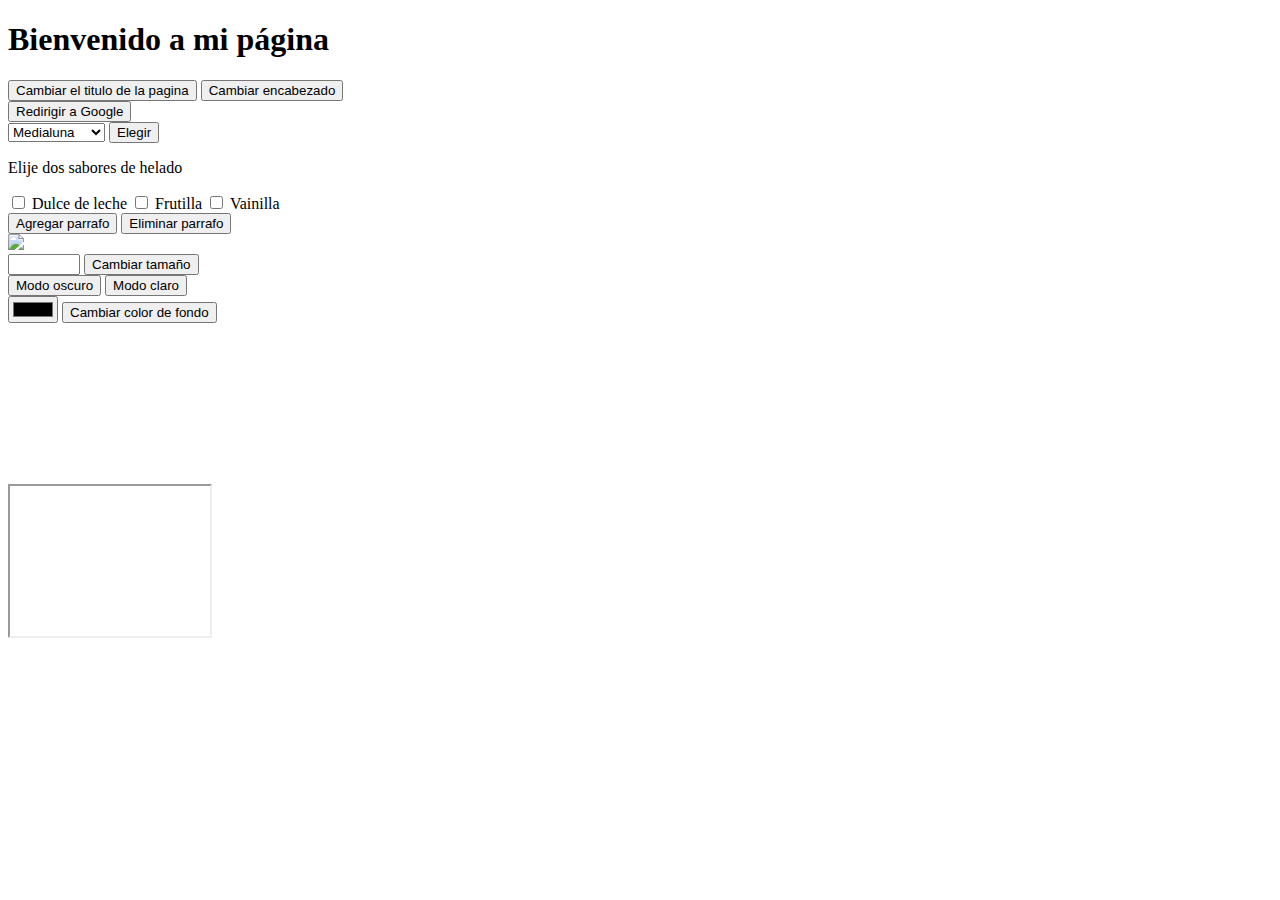
==== index.html @ 524dbff6 "agrego pagina de indice" ====
<!DOCTYPE html>
<html>

<head>
    <title>Página de ejemplo</title>
    <meta charset="UTF-8">
    <link href="style.css" rel="stylesheet">
</head>

<body>
    <h1 id="encabezado">Bienvenido a mi página</h1>
    <button onclick="cambiarTitulo()">Cambiar el titulo de la pagina</button>
    <button onclick="cambiarEncabezado()">Cambiar encabezado</button>
    <div>
        <button onclick="redirigir()">Redirigir a Google</button>
        <div>
            <select id="facturas">
                <option>Medialuna</option>
                <option>Tortita negra</option>
                <option>Vigilante</option>
                <option>Pastelitos</option>
            </select>
            <button onclick="elegirFactura()">Elegir</button>
        </div>
        <div>
            <p>Elije dos sabores de helado</p>
            <label></label><input type="checkbox" id="ddl" value = "dulce de leche"> Dulce de leche</label>
            <label></label><input type="checkbox" id="frut"> Frutilla</label>
            <label></label><input type="checkbox" id="vai"> Vainilla</label>
        </div>







    </div>
    <div id="zonaDeParrafos"></div>
    <button onclick="agregarParrafo()">Agregar parrafo</button>
    <button onclick="eliminarParrafo()">Eliminar parrafo</button>
    <div>
        <img src="banderaQAC.jpg" height="250px" id="bandera">
        <br>
        <input type="number" id="tamañoNuevo"  min="1" max="3200">
        <button onclick="cambiarTamaño()">Cambiar tamaño</button>
        </div>
    <div>
        <button onclick="modoOscuro()">Modo oscuro</button>
        <button onclick="modoClaro()"> Modo claro</button>
    </div>
    <div>
        <input type="color" id="fondo">
        <button onclick="cambiarFondo()">Cambiar color de fondo</button>
    </div>
 

    <iframe 
    src="https://www.google.com/maps/embed?pb=!1m18!1m12!1m3!1d1639.6642060324443!2d-58.28314449672653!3d-34.72211541985973!2m3!1f0!2f0!3f0!3m2!1i1024!2i768!4f13.1!3m3!1m2!1s0x95a32de2235ce033%3A0xfa3f6845a1bcf2d1!2sPILB%20Parque%20Industrial%20La%20Bernalesa!5e0!3m2!1ses!2sar!4v1720210196329!5m2!1ses!2sar" 
    width="200" height="150" 
    style="border:10;" 
    allowfullscreen="" 
    loading="lazy" 
    referrerpolicy="no-referrer-when-downgrade"></iframe>

    <iframe width="560" height="315" 
    src="https://www.youtube.com/embed/Lc1Ll-euRSg?si=mBnIrphDW-HrMTVv" title="YouTube video player" frameborder="0" 
    allow="accelerometer; autoplay; clipboard-write; encrypted-media; gyroscope; picture-in-picture; web-share" referrerpolicy="strict-origin-when-cross-origin" 
    allowfullscreen></iframe>





    <script src="script.js"></script>
</body>

</html>
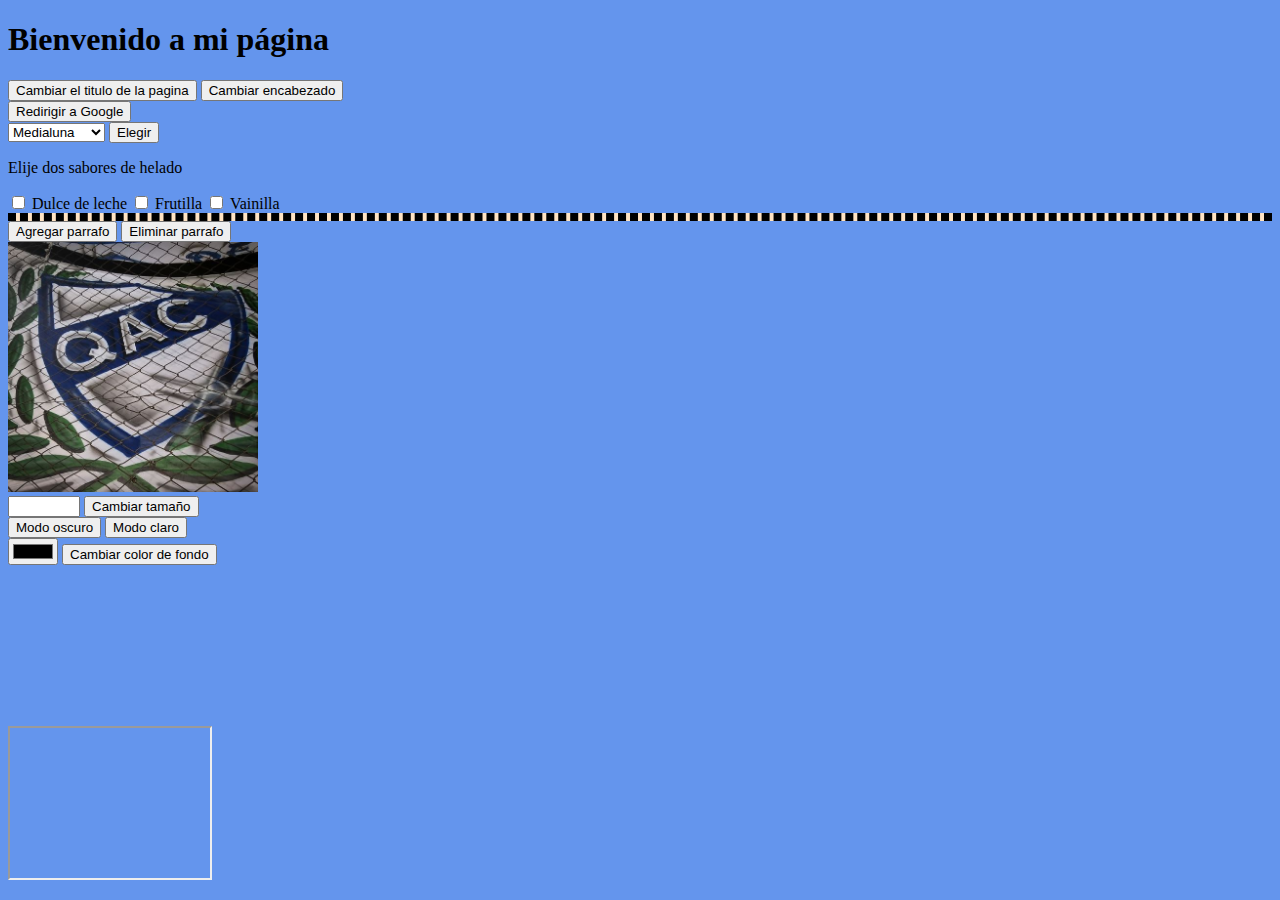
==== commit b0b81967: "cambio menor en index" ====
--- a/index.html
+++ b/index.html
@@ -40,7 +40,7 @@
     <button onclick="agregarParrafo()">Agregar parrafo</button>
     <button onclick="eliminarParrafo()">Eliminar parrafo</button>
     <div>
-        <img src="banderaQAC.jpg" height="250px" id="bandera">
+        <img src="Imagenes/banderaQAC.jpg" height="250px" id="bandera">
         <br>
         <input type="number" id="tamañoNuevo"  min="1" max="3200">
         <button onclick="cambiarTamaño()">Cambiar tamaño</button>
--- a/style.css
+++ b/style.css
@@ -0,0 +1,12 @@
+body{
+    background-color: cornflowerblue;
+}
+
+#zonaDeParrafos{
+    background-color: bisque;
+    border-style: dashed;
+    border-width: 4px;
+    font-family: 'Trebuchet MS', 'Lucida Sans Unicode', 'Lucida Grande', 'Lucida Sans', Arial, sans-serif;
+
+
+}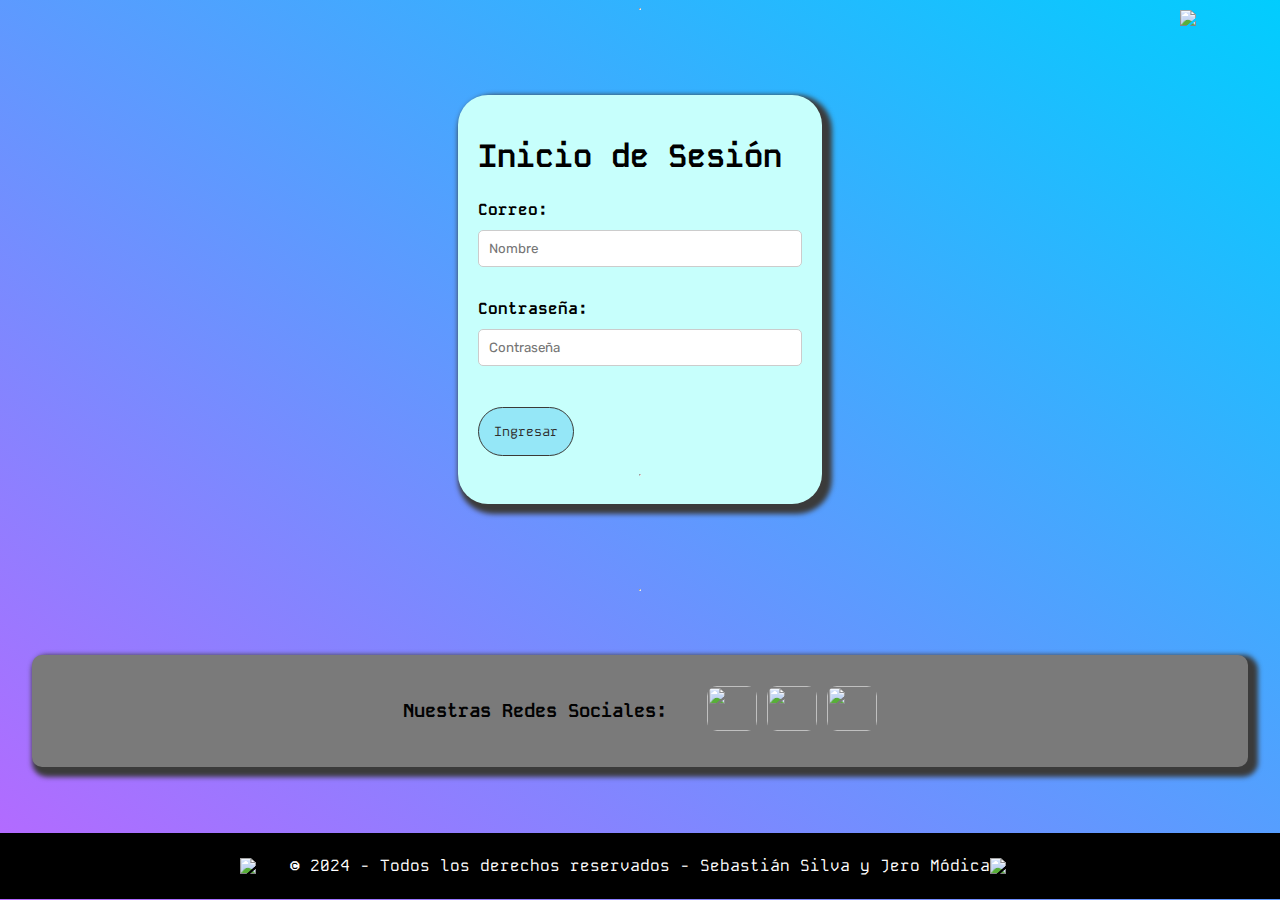
==== commit 699da353: "version diferente" ====
--- a/index.html
+++ b/index.html
@@ -2,77 +2,58 @@
 <html>
 
 <head>
-    <title>Página de ejemplo</title>
+    <title>Inicio de Sesión</title>
     <meta charset="UTF-8">
     <link href="style.css" rel="stylesheet">
+    <link rel="preconnect" href="https://fonts.googleapis.com">
+    <link rel="preconnect" href="https://fonts.gstatic.com" crossorigin>
+    <link href="https://fonts.googleapis.com/css2?family=Kode+Mono:wght@400..700&display=swap" rel="stylesheet">
+    <link rel="preconnect" href="https://fonts.googleapis.com">
+    <link rel="preconnect" href="https://fonts.gstatic.com" crossorigin>
+    <link href="https://fonts.googleapis.com/css2?family=Rubik:ital,wght@0,300..900;1,300..900&display=swap" rel="stylesheet">
 </head>
 
-<body>
-    <h1 id="encabezado">Bienvenido a mi página</h1>
-    <button onclick="cambiarTitulo()">Cambiar el titulo de la pagina</button>
-    <button onclick="cambiarEncabezado()">Cambiar encabezado</button>
-    <div>
-        <button onclick="redirigir()">Redirigir a Google</button>
-        <div>
-            <select id="facturas">
-                <option>Medialuna</option>
-                <option>Tortita negra</option>
-                <option>Vigilante</option>
-                <option>Pastelitos</option>
-            </select>
-            <button onclick="elegirFactura()">Elegir</button>
+<body id="iniciodesesion">
+<img id="principallogo"src="imagenes/logoprincipal.png">
+    <hr>
+
+    <div class="container-sesion">
+        <div id="formulariodesesion">
+            <form onsubmit="Validar()">
+                <h1>Inicio de Sesión</h1>
+                <h4>Correo: <input id="correo" type="email" name="correo" placeholder="Nombre" required></h4>
+
+                <h4>Contraseña: <input id="contraseña" type="password" name="contraseña" placeholder="Contraseña"
+                        required></h4>
+                <button id="ingresar" type="submit">Ingresar</button>
+            </form>
+            <hr>
         </div>
-        <div>
-            <p>Elije dos sabores de helado</p>
-            <label></label><input type="checkbox" id="ddl" value = "dulce de leche"> Dulce de leche</label>
-            <label></label><input type="checkbox" id="frut"> Frutilla</label>
-            <label></label><input type="checkbox" id="vai"> Vainilla</label>
-        </div>
+    </div>
 
+    <hr>
 
+    <div class="informacionadicional">
+        
+        <h3>Nuestras Redes Sociales: </h3>
+   
+        <ul>
+            <a href ="https://www.instagram.com/unq_oficial/"><img id="iconoadicional" src="imagenes/instagramicon.png"></a>
+            <a href="https://www.youtube.com/playlist?list=PLF9m_KuNIqsE69a3zf6g1i_yLt7GVsYJK"><img id="iconoadicional" src="imagenes/youtubeicon.png"></a>
+            <a href="https://www.unq.edu.ar/"><img id="iconoadicional" src="imagenes/logoquilmes.jpg"></a>
+        </ul>
+        
 
+      
+    </div>
 
+    <footer class="piedepagina">
+        <img id="logofooter1"src="imagenes/playstationlogofooter.png">
+        © 2024 - Todos los derechos reservados - Sebastián Silva y Jero Módica
+        <img id="logofooter"src="imagenes/playstationlogofooter.png">
+    </footer>
 
-
-
-    </div>
-    <div id="zonaDeParrafos"></div>
-    <button onclick="agregarParrafo()">Agregar parrafo</button>
-    <button onclick="eliminarParrafo()">Eliminar parrafo</button>
-    <div>
-        <img src="Imagenes/banderaQAC.jpg" height="250px" id="bandera">
-        <br>
-        <input type="number" id="tamañoNuevo"  min="1" max="3200">
-        <button onclick="cambiarTamaño()">Cambiar tamaño</button>
-        </div>
-    <div>
-        <button onclick="modoOscuro()">Modo oscuro</button>
-        <button onclick="modoClaro()"> Modo claro</button>
-    </div>
-    <div>
-        <input type="color" id="fondo">
-        <button onclick="cambiarFondo()">Cambiar color de fondo</button>
-    </div>
- 
-
-    <iframe 
-    src="https://www.google.com/maps/embed?pb=!1m18!1m12!1m3!1d1639.6642060324443!2d-58.28314449672653!3d-34.72211541985973!2m3!1f0!2f0!3f0!3m2!1i1024!2i768!4f13.1!3m3!1m2!1s0x95a32de2235ce033%3A0xfa3f6845a1bcf2d1!2sPILB%20Parque%20Industrial%20La%20Bernalesa!5e0!3m2!1ses!2sar!4v1720210196329!5m2!1ses!2sar" 
-    width="200" height="150" 
-    style="border:10;" 
-    allowfullscreen="" 
-    loading="lazy" 
-    referrerpolicy="no-referrer-when-downgrade"></iframe>
-
-    <iframe width="560" height="315" 
-    src="https://www.youtube.com/embed/Lc1Ll-euRSg?si=mBnIrphDW-HrMTVv" title="YouTube video player" frameborder="0" 
-    allow="accelerometer; autoplay; clipboard-write; encrypted-media; gyroscope; picture-in-picture; web-share" referrerpolicy="strict-origin-when-cross-origin" 
-    allowfullscreen></iframe>
-
-
-
-
-
-    <script src="script.js"></script>
+    <script src="funciones.js"></script>
 </body>
 
 </html>--- a/style.css
+++ b/style.css
@@ -1,12 +1,311 @@
-body{
-    background-color: cornflowerblue;
-}
-
-#zonaDeParrafos{
-    background-color: bisque;
+body {
+    background: url("imagenes/fondo1.png"),
+        repeating-linear-gradient(to top right, #b967ff, #01cdfe);
+
+    background-size: cover, contain;
+    background-position: center, center;
+    background-repeat: repeat, no-repeat;
+    flex-direction: column;
+    font-family: "Kode Mono", monospace;
+    font-optical-sizing: auto;
+    font-weight: weight;
+    font-style: normal;
+    min-height: 100vh;
+    width: 100vw;
+    justify-content: space-between;
+    display: flex;
+
+    align-items: center;
+
+    margin: 0;
+    padding: 0;
+
+}
+.cuerpodelatienda{
+    margin-left:5%;
+    margin-right: 5%;
+    margin-top:10px;
+    
+    display:flex;
+    flex-direction: column;
+    justify-content: space-between;
+    align-items:center;
+    width: 90%;
+    
+}
+#formulariodesesion {
+    margin: 20px 0;
+    display: flex;
+    flex-direction: column;
+    align-items: center;
+
+    border-width: 6px;
+    border-radius: 30px;
+    padding: 20px;
+    background: rgb(199, 255, 252);
+
+    max-width: 400px;
+    height: auto;
+    margin-top: 20px;
+    margin-bottom: 20px;
+
+    box-shadow: 5px 5px 5px 5px rgb(59, 59, 59);
+    box-sizing: border-box;
+}
+
+#correo,
+#contraseña {
+    margin: 10px 0;
+    font-family: "Rubik", sans-serif;
+    padding: 10px;
+    margin: 10px 0;
+    border: 1px solid #ccc;
+    border-radius: 5px;
+    width: 100%;
+    box-sizing: border-box;
+}
+
+#correo:hover,
+#contraseña:hover {
+    background-color: rgb(255, 142, 246);
+    color: #333;
+}
+
+#correo:hover::placeholder,
+#contraseña:hover::placeholder {
+
+    color: #000000;
+}
+
+#ingresar {
+
+    margin: 10px 0;
+
+    font-family: "Rubik", sans-serif;
+    border-style: solid;
+    border-width: 1px;
+    font-family: "Kode Mono", monospace;
+    padding: 15px;
+    background-color: #81def5b9;
+    color: rgb(46, 46, 46);
+
+    cursor: pointer;
+    border-radius: 29px;
+    border-color: rgb(58, 58, 55);
+}
+
+.informacionadicional {
+
+    border-radius: 10px;
+    box-sizing: border-box;
+    background-color: rgb(122, 122, 122);
+    color: rgb(2, 2, 2);
+
+    justify-content: center;
+    align-items: center;
+    vertical-align: middle;
+    display: flex;
+
+    width: 95%;
+    padding: 15px;
+    margin-top: 10px;
+    max-width: 10;
+    margin-bottom: 0px;
+    bottom: 10px;
+    left: 0px;
+    right: 0px;
+
+    position: relative;
+
+    box-shadow: 5px 5px 5px 5px rgb(59, 59, 59);
+    box-sizing: border-box;
+
+
+}
+
+.piedepagina {
+    display:flex;
+    align-items: center;
+    justify-content: center;
+    text-align: center;
+    margin-bottom: 0px;
+    background-color: black;
+    color: white;
+
+    text-align: center;
+
+
+    width: 100%;
+    padding: 20px;
+
+    position: relative;
+    bottom: 1px;
+    left: 0px;
+    right: 0px;
+    box-sizing: border-box;
+
+}
+
+#iconoadicional {
+    width: 50px;
+    height: 45px;
+    border-radius: 10px;
+}
+
+#imagen {
+    height: 250px;
+    width: 250px;
+    
+    margin-bottom: 5px;
+    margin-top: 5px;
+    margin-left: 5px;
+    margin-right: 5px;
+}
+    .containerproductos {
+
+margin:1%;
+padding:1%;
+    border-style: solid;
+    border-radius: 10px;
+    border-color: #000000;
+    font-family: Arial, Helvetica, sans-serif;
+    display:grid;
+    border-width: 5px;
+    grid-template-columns: 1fr 1fr 1fr 1fr;
+}
+
+#navegacion {
+    align-items: center;
+    font-family: Arial, Helvetica, sans-serif;
+    background-color: #a0e4f5;
+    border-style: solid;
+    border-width: 2px;
+    width: 90%;
+
+    padding:10px;
+    box-sizing: border-box;
+    
+
+}
+
+#principallogo {
+
+    width: 100px;
+    max-width: 100px;
+    
+    position: absolute;
+    right: 0;
+    top: 10px;
+}
+
+
+
+#logofooter, #logofooter1 {
+   margin:5px 0;
+   height: auto;
+   width:50px;
+}
+
+.container {
+    display: grid;
+    grid-template-rows: 1fr 1fr;
+    grid-template-columns: 1fr 1fr 1fr;
+    column-gap: 5px;
+    row-gap: 5px;
+    margin: 5px;
+    background-color: #f6f6f0;
+    padding: 10px;
+
+}
+
+.is-button {
+
+    padding:5px 5px;
+
+
+    border-style: solid;
+    border-color: #000000;
+    border-radius: 5px;
+    background-color: rgb(246, 246, 12);
+    color: #000000;
+    font-family: Arial, Helvetica, sans-serif;
+}
+
+#purchaseForm {
+    background-color:whitesmoke;
+    border-style: solid;
+    border-color: #333;
+    border-radius: 10px;
+}
+
+.cabecera {
+width:50%;
+display:flex;
+justify-content: space-evenly;
+align-items: center;
+    border-style: solid;
+    border-width: 2px;
+    border-radius: 5px;
+    background-color: #ffffff;
+    box-shadow: 5px 5px 5px 5px rgb(46, 46, 46);
+    font-family: Arial, Helvetica, sans-serif;
+    position: absolute;
+    margin-top: 5px;
+}
+
+#cajadecomentarios {
+    display:grid;
+    justify-content: center;
+    align-items: center;
+    background-color: #38d7fb;
     border-style: dashed;
-    border-width: 4px;
-    font-family: 'Trebuchet MS', 'Lucida Sans Unicode', 'Lucida Grande', 'Lucida Sans', Arial, sans-serif;
-
-
-}+    border-color: #000000;
+    border-radius: 5px;
+    max-width: 80%;
+    padding:20px;
+    box-sizing: border-box;
+    margin-left:10%;
+    margin-right: 10%;
+
+}
+.botondecomentarios{
+    padding:10px 20px;
+    cursor:pointer;
+    margin: 10px 20px;
+    background-color: rgb(122, 122, 122);
+    border:none;
+    border-radius: 5px;
+    font-family: Arial, Helvetica, sans-serif;
+
+
+}
+#nuevocomentario{
+box-sizing: border-box;
+    margin-top: 20px;
+
+    width: 90%;
+    max-width: 600px;
+    padding:20px;
+    border:1px solid;
+    border-radius: 5px;
+
+}
+
+.formulario-de-compras {
+    position: absolute;
+    border:none;
+    margin-left:20px;
+    margin-top: 100px;
+    font-family: Arial, Helvetica, sans-serif;
+    display:flex;
+    flex-direction: column;
+    justify-content: center;
+    
+}
+
+#tituloForm {
+    border-style: solid;
+    border-radius: 5px;
+    border-color: #333;
+    background-color: #ffffff;
+}
